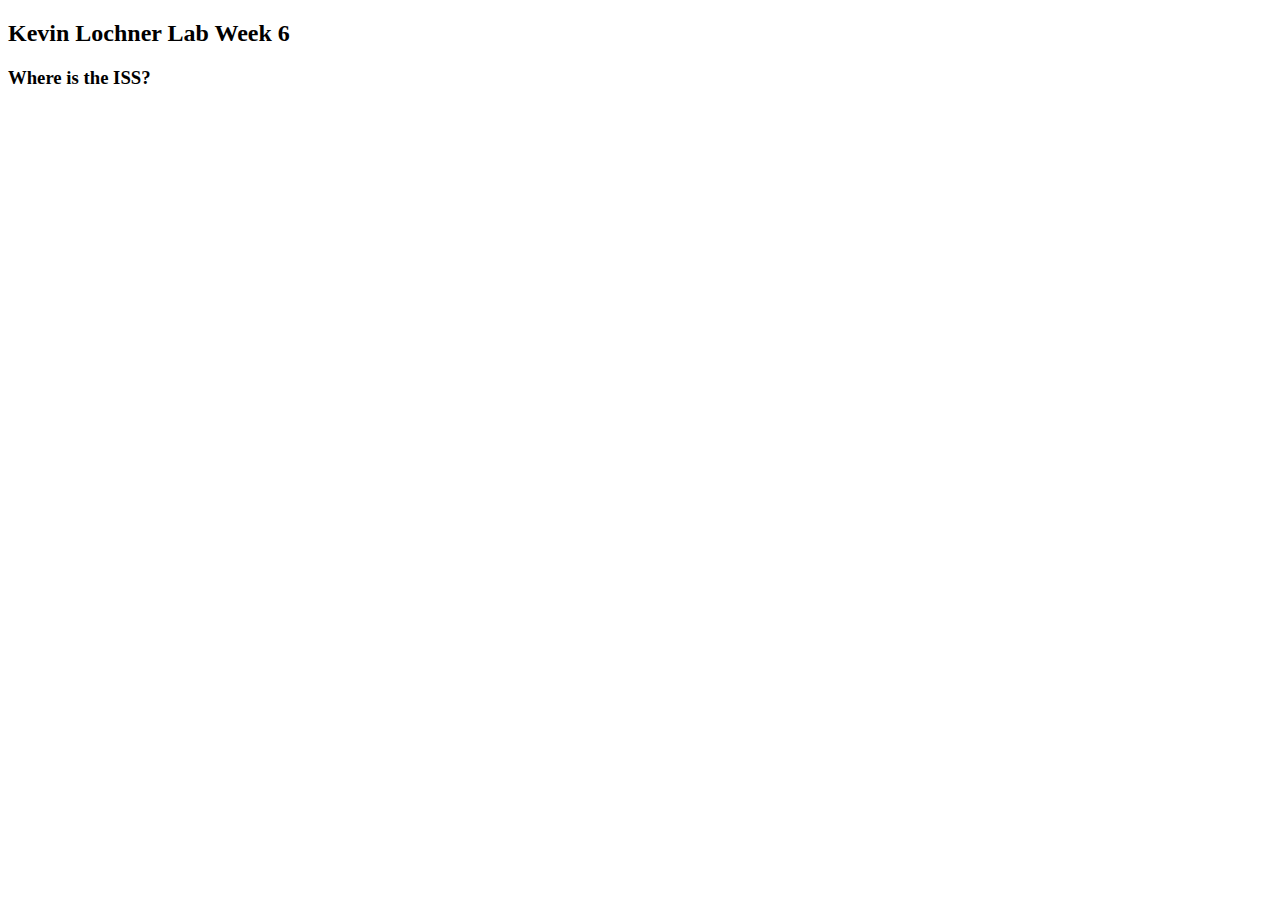
==== index.html @ d81d4ece "Initial commit" ====
<!DOCTYPE html>
<html lang="en">
<head>
    <meta charset="UTF-8">
    <title>Lab Week 6</title>
</head>
<body>
<h2>Kevin Lochner Lab Week 6</h2>
<h3 <a href="">Where is the ISS?</a></body></h3>
</body>
</html>
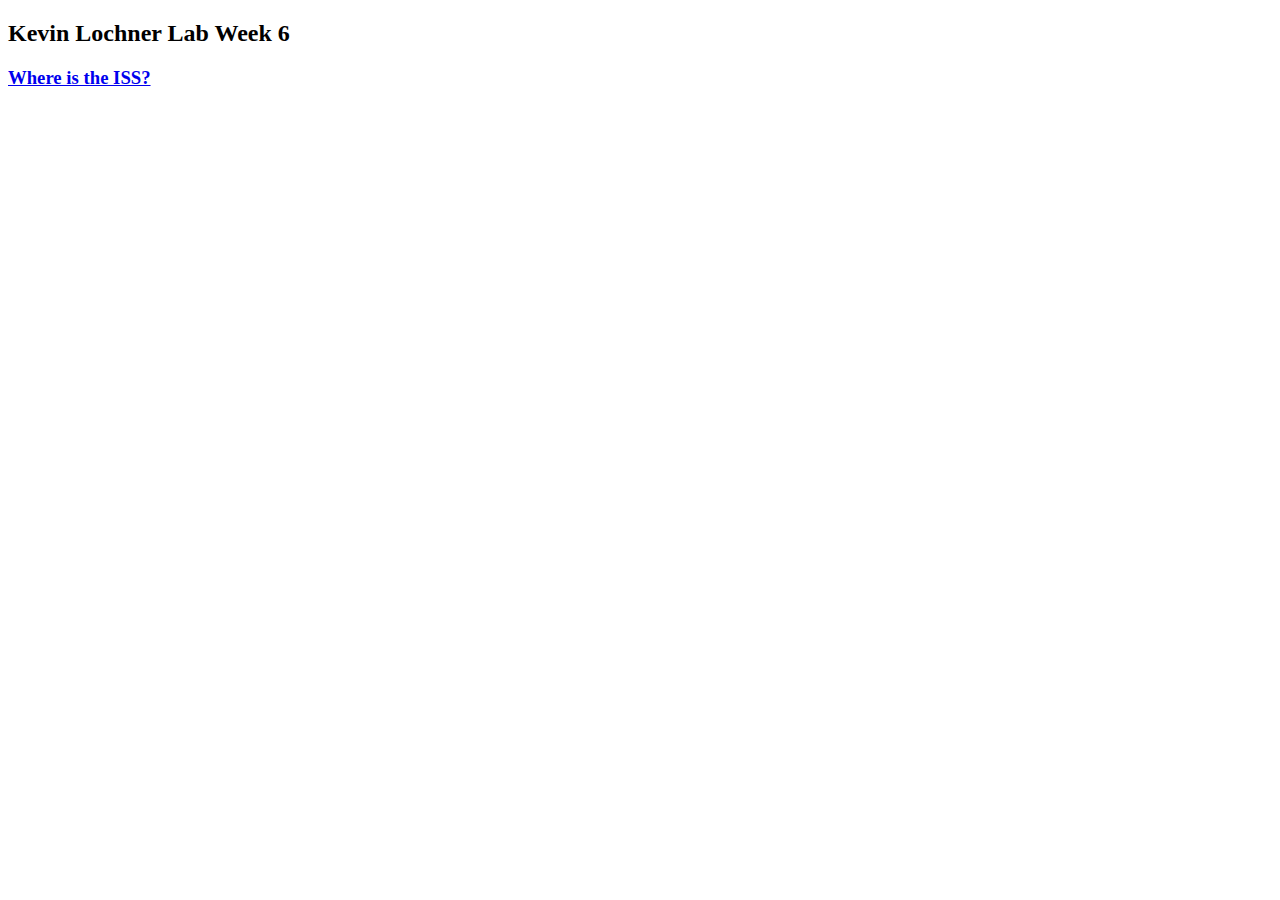
==== commit 07a51638: "Index updates" ====
--- a/index.html
+++ b/index.html
@@ -6,6 +6,6 @@
 </head>
 <body>
 <h2>Kevin Lochner Lab Week 6</h2>
-<h3 <a href="">Where is the ISS?</a></body></h3>
+<h3><a href="https://kevin-lochner.github.io/WebWeek6/iss_location.html">Where is the ISS?</a></h3>
 </body>
 </html>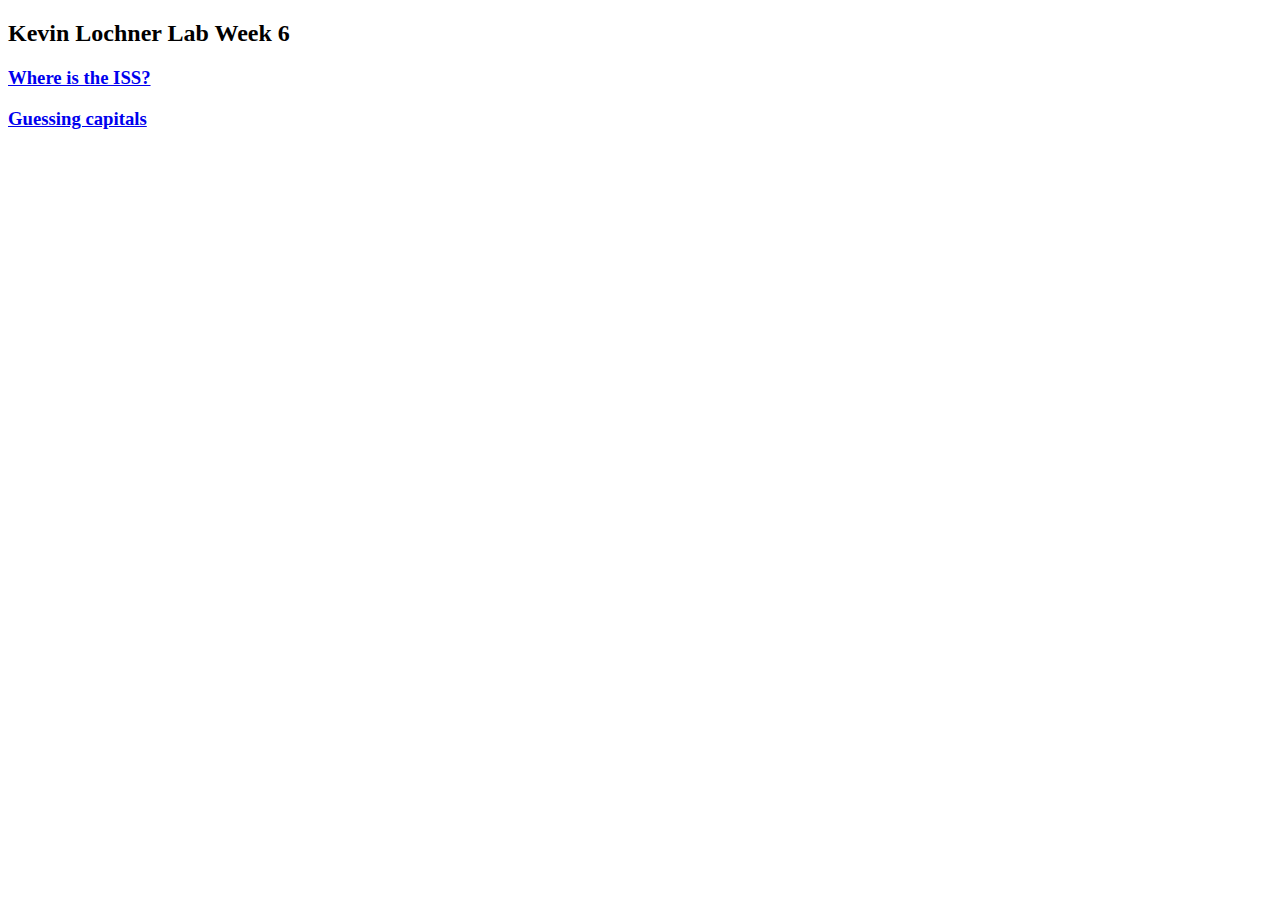
==== commit be717ff9: "Capitals with persistent ${result} issue" ====
--- a/index.html
+++ b/index.html
@@ -6,6 +6,7 @@
 </head>
 <body>
 <h2>Kevin Lochner Lab Week 6</h2>
-<h3><a href="https://kevin-lochner.github.io/WebWeek6/iss_location.html">Where is the ISS?</a></h3>
+<h3><a href="https://kevin-lochner.github.io/WebWeek6/ISS/iss_location.html">Where is the ISS?</a></h3>
+<h3><a href="https://kevin-lochner.github.io/capital_city_quiz_base/index.html">Guessing capitals</a></h3>
 </body>
 </html>